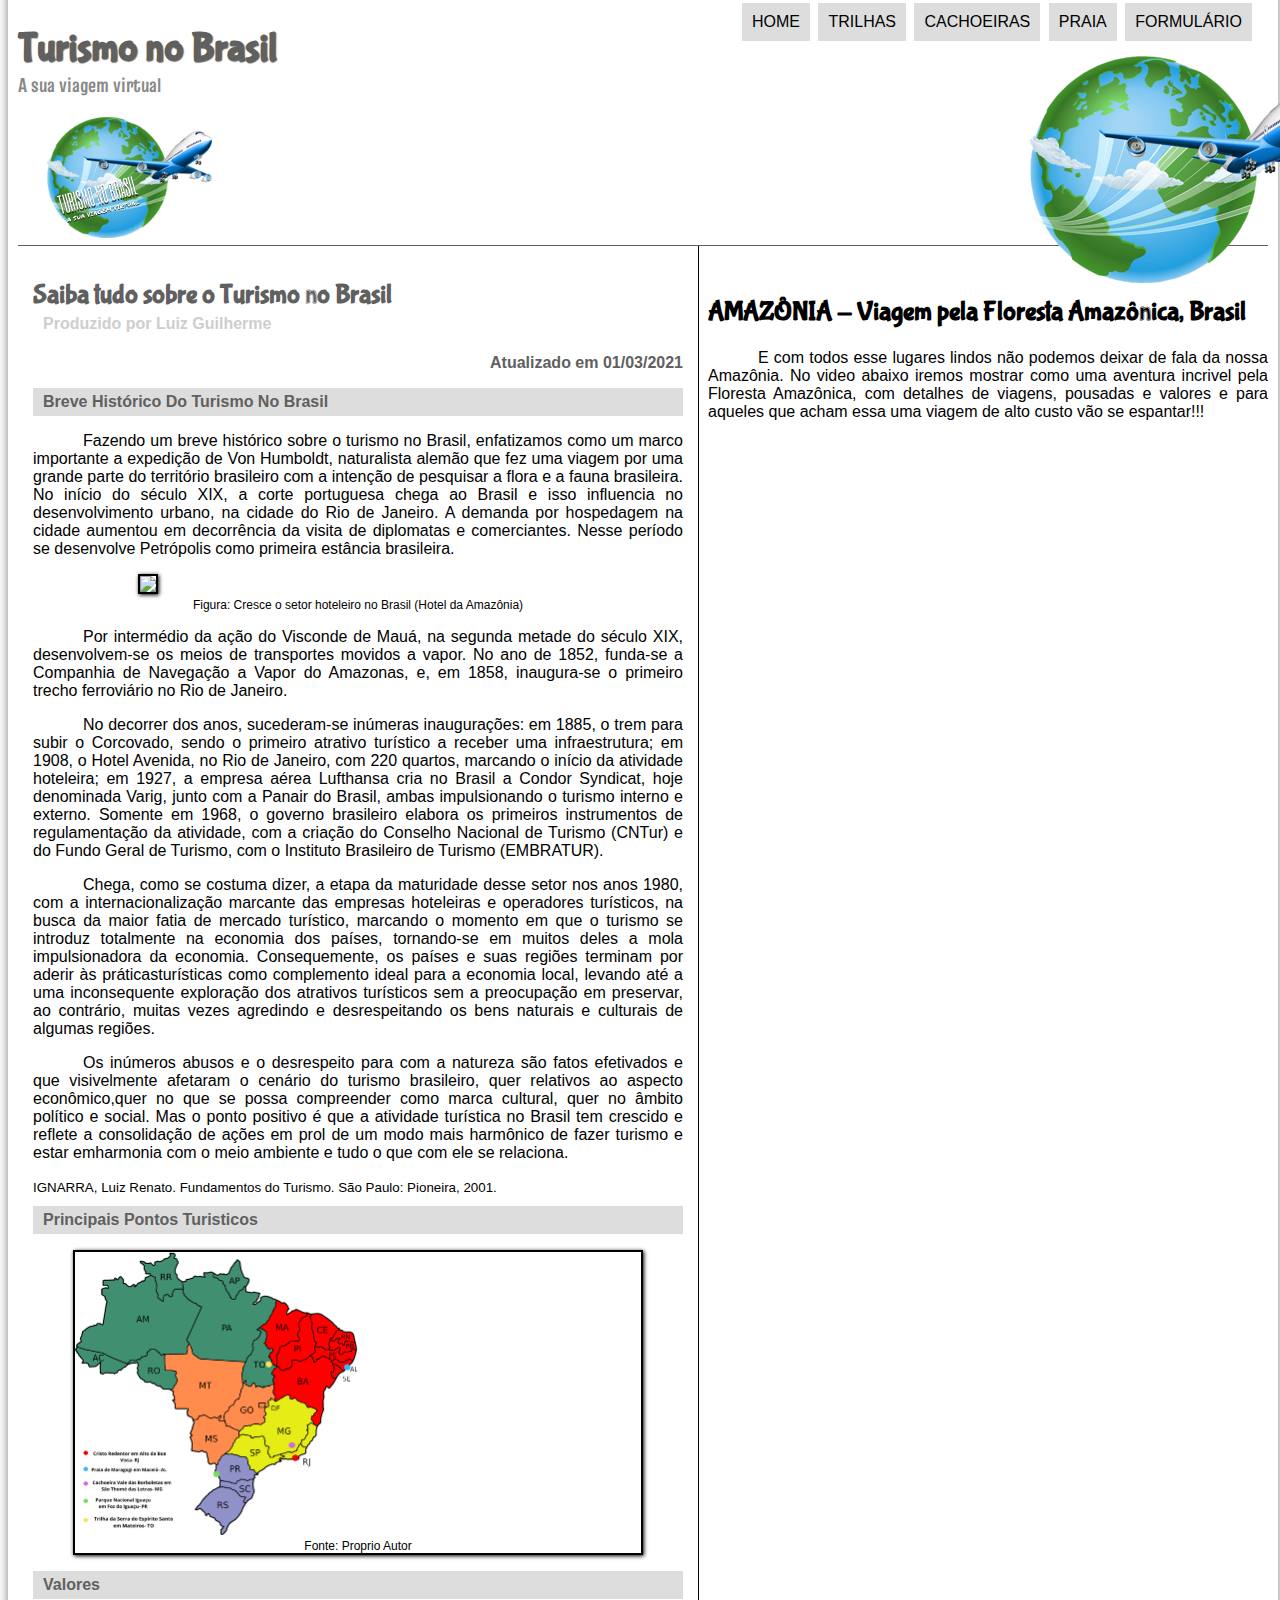
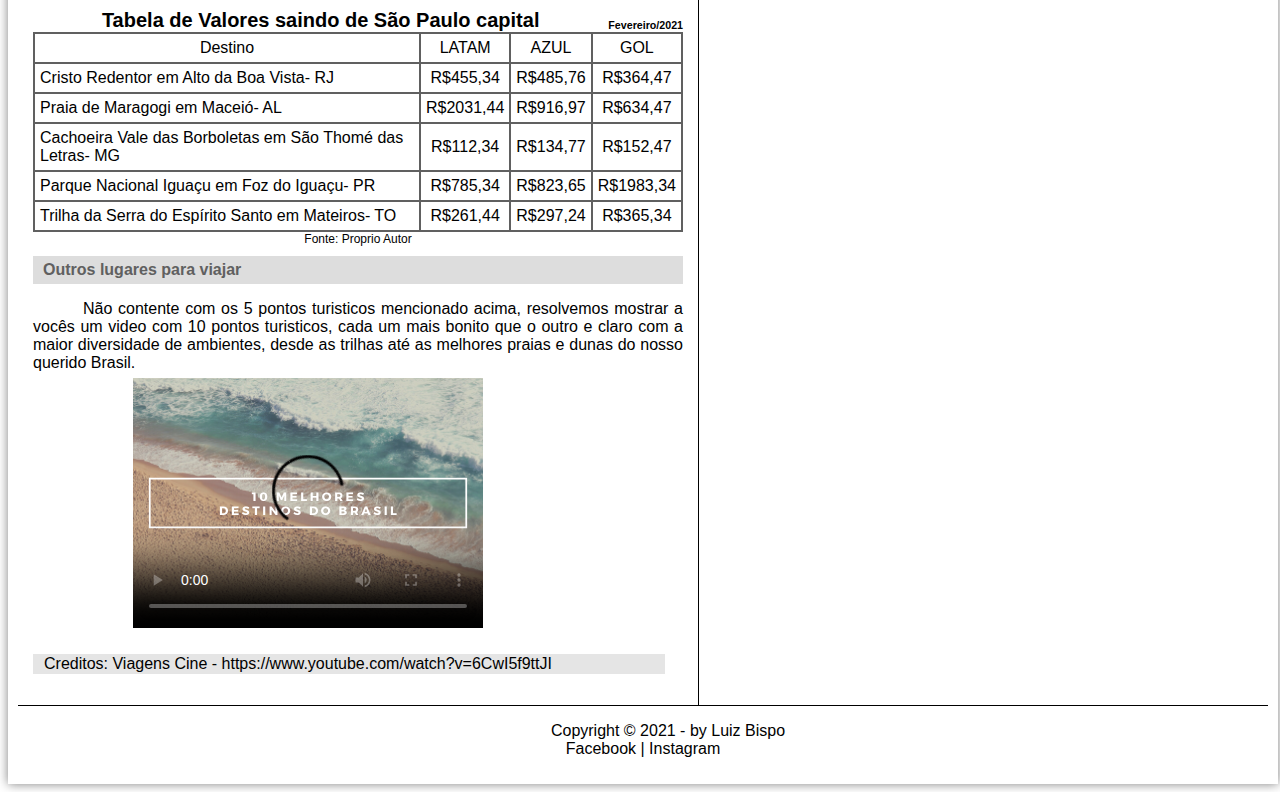
==== index.html @ 8facfdde "Add files via upload" ====
<!DOCTYPE html>
<html lang="pt-br">
<head>
	<meta charset="UTF-8">
	<title>Turismo no Brasil</title>
	<link rel="stylesheet" type="text/css" href="_css\estilo.css">
	<link rel="stylesheet" type="text/css" href="_css\multimidia.css">
</head> <!-- Cabeçalho -->
<script src="_javascript/funcoes.js"></script>
<body>
<div id="interface"> <!--Divisão -->
	<header id="cabecalho"> <!-- Semantica - ID é identificação - Inicio do cabeçalho-->
	<hgroup> <!-- Semantica - Agrupando os titulos -->
	<h1> Turismo no Brasil </h1>
	<h2> A sua viagem virtual</h2>
	</hgroup>

<figure>
	<img id="icone" src="_imagens\aviao-home.png"> <!-- imagem Source -->
</figure>

	<nav id="menu">
	<h1> Menu Principal </h1>
		<ol> 
			<li onmousemove="mudafoto('_imagens/home.png')" onmouseout="mudafoto('_imagens/aviao-home.png')"><a href="index.html" target="_self">Home</a></li>
			<li onmousemove="mudafoto('_imagens/trilha.png')" onmouseout="mudafoto('_imagens/aviao-home.png')"><a href="trilha.html" target="_self">Trilhas</a></li>
			<li onmousemove="mudafoto('_imagens/cachoeira.png')" onmouseout="mudafoto('_imagens/aviao-home.png')"><a href="cachoeira.html" target="_self">Cachoeiras</a></li>
			<li onmousemove="mudafoto('_imagens/praia.png')" onmouseout="mudafoto('_imagens/aviao-home.png')"><a href="praia.html" target="_self">Praia</a></li>
			<li onmousemove="mudafoto('_imagens/formulario.png')" onmouseout="mudafoto('_imagens/aviao-home.png')"><a href="formulario.html" target="_self">Formulário</a></li>
		</ol>
	</nav>
	</header> <!-- Final do cabeçalho-->
<section id="corpo">
	<article id="noticia">
		<header id="cabecalho-artigo">
			<hgroup>
				<h1> Saiba tudo sobre o Turismo no Brasil </h1>
				<h2>Produzido por Luiz Guilherme </h2>
				<h3 class="direita">Atualizado em 01/03/2021 </h3>
			</hgroup>
		</header>
	<h2>Breve Histórico Do Turismo No Brasil</h2>

	<p> Fazendo um breve histórico sobre o turismo no Brasil, enfatizamos como um marco importante a expedição de Von Humboldt, naturalista alemão que fez uma viagem por uma grande parte do território brasileiro com a intenção de pesquisar a flora e a fauna brasileira. No início do século XIX, a corte portuguesa chega ao Brasil e isso influencia no desenvolvimento urbano, na cidade do Rio de Janeiro. A demanda por hospedagem na cidade aumentou em decorrência da visita de diplomatas e comerciantes. Nesse período se desenvolve Petrópolis como primeira estância brasileira.</p>

	<figure class="legenda">
		<img id="aviao" src="_imagens\setor-hoteleiro.png">
		<figcaption>
			<span>Figura: Cresce o setor hoteleiro no Brasil (Hotel da Amazônia)</span>
		</figcaption>
	</figure>
	<p> Por intermédio da ação do Visconde de Mauá, na segunda metade do século XIX, desenvolvem-se os meios de transportes movidos a vapor. No ano de 1852, funda-se a Companhia de Navegação a Vapor do Amazonas, e, em 1858, inaugura-se o primeiro trecho ferroviário no Rio de Janeiro. </p>

	<p>No decorrer dos anos, sucederam-se inúmeras inaugurações: em 1885, o trem para subir o Corcovado, sendo o primeiro atrativo turístico a receber uma infraestrutura; em 1908, o Hotel Avenida, no Rio de Janeiro, com 220 quartos, marcando o início da atividade
	hoteleira; em 1927, a empresa aérea Lufthansa cria no Brasil a Condor Syndicat, hoje denominada Varig, junto com a Panair do Brasil, ambas impulsionando o turismo interno e externo. Somente em 1968, o governo brasileiro elabora os primeiros instrumentos de regulamentação da atividade, com a criação do Conselho Nacional de Turismo (CNTur) e do Fundo Geral de Turismo, com o Instituto Brasileiro de Turismo (EMBRATUR).</p>

	<p>Chega, como se costuma dizer, a etapa da maturidade desse setor nos anos 1980, com a internacionalização marcante das empresas hoteleiras e operadores turísticos, na busca da maior fatia de mercado turístico, marcando o momento em que o turismo se introduz
	totalmente na economia dos países, tornando-se em muitos deles a mola impulsionadora da economia. Consequemente, os países e suas regiões terminam por aderir às práticasturísticas como complemento ideal para a economia local, levando até a uma inconsequente exploração dos atrativos turísticos sem a preocupação em preservar, ao contrário, muitas vezes agredindo e desrespeitando os bens naturais e culturais de algumas regiões.</p>

	<p>Os inúmeros abusos e o desrespeito para com a natureza são fatos efetivados e que visivelmente afetaram o cenário do turismo brasileiro, quer relativos ao aspecto econômico,quer no que se possa compreender como marca cultural, quer no âmbito político e social.
	Mas o ponto positivo é que a atividade turística no Brasil tem crescido e reflete a consolidação de ações em prol de um modo mais harmônico de fazer turismo e estar emharmonia com o meio ambiente e tudo o que com ele se relaciona.</p>

<span id="referencia">IGNARRA, Luiz Renato. Fundamentos do Turismo. São Paulo: Pioneira, 2001. </span>

<h2>Principais Pontos Turisticos</h2>

<figure class="foto">
	<img src="_imagens\mapa-brasil-pequeno.png"> <!-- imagem Source -->
	<figcaption id="hoverr">
		<h3>Um pouco sobre cada lugar</h3>
		
		<p>Praia de Maragogi: O litoral nordestino tem várias cidades lindas, e uma delas é Maceió, uma excelente opção para descansar. A praia de Maragogi faz parte da chamada Costa dos Corais, uma área de proteção ambiental que se estende por cerca de 120 km ao longo da costa, abrigando praias lindas, com águas mornas e cristalinas, coqueirais a perder de vista e muitas piscinas naturais.</p>

		<p>Cachoeira Vale das Borboletas em São Thomé das Letras: O Vale das Borboletas possui duas quedas d’água, que são o suficiente pra quem quer se refrescar. O lugar abriga também uma pequena toca cercada de samambaias, o que impressiona os turista pelo contato direto com a natureza. Em determinadas épocas do ano, o vale fica cheio de borboletas. Ideal para se refrescar e aproveitar a paisagem. </p> 

		<p>Parque Nacional Iguaçu em Foz do Iguaçu: Viva as mais raras experiências de contato com a natureza, no maior conjunto de quedas d’água do mundo, na cidade de Foz do Iguaçu, Paraná. Cataratas do Iguaçu está localizada no Parque Nacional do Iguaçu, que é Patrimônio Natural da Humanidade, considerado uma das Maravilhas Mundiais da Natureza.</p>

		<p>Trilha da Serra do Espírito Santo em Mateiros: Íngreme e considerada a trilha mais difícil da região, tem extensão de 34 km  até chegar ao mirante da serra, passando por áreas arenosas que serão origem ao Jalapão. A dificuldade da subida é recompensada pela vista esplendorosa do pôr do sol. A trilha é cercada por trechos demarcados, cordas e paradas de descanso. É indicado proteção solar e água para se manter hidratado durante o percurso desafiador. A descida também exige cuidados por causa da grande quantidade de pedras soltas, sendo aconselhável ir de tênis e no fim da tarde.</p>
	</figcaption>
	<figcaption class="fonte">
		Fonte: Proprio Autor
	</figcaption>
</figure>
<h2>Valores</h2>
<table id="tabelavalor">
<caption> Tabela de Valores saindo de São Paulo capital <span>Fevereiro/2021</span> </caption>


<tr><td>Destino</td><td>LATAM</td><td>AZUL</td><td>GOL</td> </tr>	
<tr><td class="ce">Cristo Redentor em Alto da Boa Vista- RJ</td><td>R$455,34</td><td>R$485,76</td><td>R$364,47</td></tr>
<tr><td class="ce">Praia de Maragogi em Maceió- AL</td><td>R$2031,44</td><td>R$916,97</td><td>R$634,47</td></tr>
<tr><td class="ce">Cachoeira Vale das Borboletas em São Thomé das Letras- MG</td><td>R$112,34</td><td>R$134,77</td><td>R$152,47</td></tr>
<tr><td class="ce">Parque Nacional Iguaçu em Foz do Iguaçu- PR</td><td>R$785,34</td><td>R$823,65</td><td>R$1983,34</td></tr>
<tr><td class="ce">Trilha da Serra do Espírito Santo em Mateiros- TO</td><td>R$261,44</td><td>R$297,24</td><td>R$365,34</td></tr>
<caption align="Bottom" id="autor"> Fonte: Proprio Autor </caption>
</table>
<h2> Outros lugares para viajar</h2>
<p> Não contente com os 5 pontos turisticos mencionado acima, resolvemos mostrar a vocês um video com 10 pontos turisticos, cada um mais bonito que o outro e claro com a maior diversidade de ambientes, desde as trilhas até as melhores praias e dunas do nosso querido Brasil.</p> 

<video id="filme-index" controls="constrols" poster="_imagens/capa-melhores-destinos.png">
			<source src="_videos/melhores-destinos-nacionais.mp4" type="video/mp4"/>
			<source src="_videos/melhores-destinos-nacionais.webm" type="video/webm"/>
			<source src="_videos/melhores-destinos-nacionais.ogv" type="video/ogv"/>
			Desculpe,mas não foi possivel carregar o Vídeo	
</video>
<p id="creditos">Creditos:<a href="https://www.youtube.com/watch?v=6CwI5f9ttJI" target="blank" > Viagens Cine - https://www.youtube.com/watch?v=6CwI5f9ttJI </a></p>

	</article>
</section>
<aside id="lateral">
	<article id="novidades">
<h2>AMAZÔNIA - Viagem pela Floresta Amazônica, Brasil</h2>

<p> E com todos esse lugares lindos não podemos deixar de fala da nossa Amazônia. No video abaixo iremos mostrar como uma aventura incrivel pela Floresta Amazônica, com detalhes de viagens, pousadas e valores e para aqueles que acham essa uma viagem de alto custo vão se espantar!!!</p> 

<iframe id="video-youtube" src="https://www.youtube.com/embed/Qo2oU_6bYaU" frameborder="0" allow="accelerometer; autoplay; clipboard-write; encrypted-media; gyroscope; picture-in-picture" allowfullscreen>
</iframe>

</aside>
<footer id="rodape">


<p> Copyright &copy; 2021 - by Luiz Bispo </br>

<a href="https://www.facebook.com/guilhermelgb12/" target="blank"> Facebook </a>|
<a href="https://www.instagram.com/l.g2001_/?hl=pt-br" target="blank"> Instagram </a>
</p>
</footer>
</div>
</body>
</html>
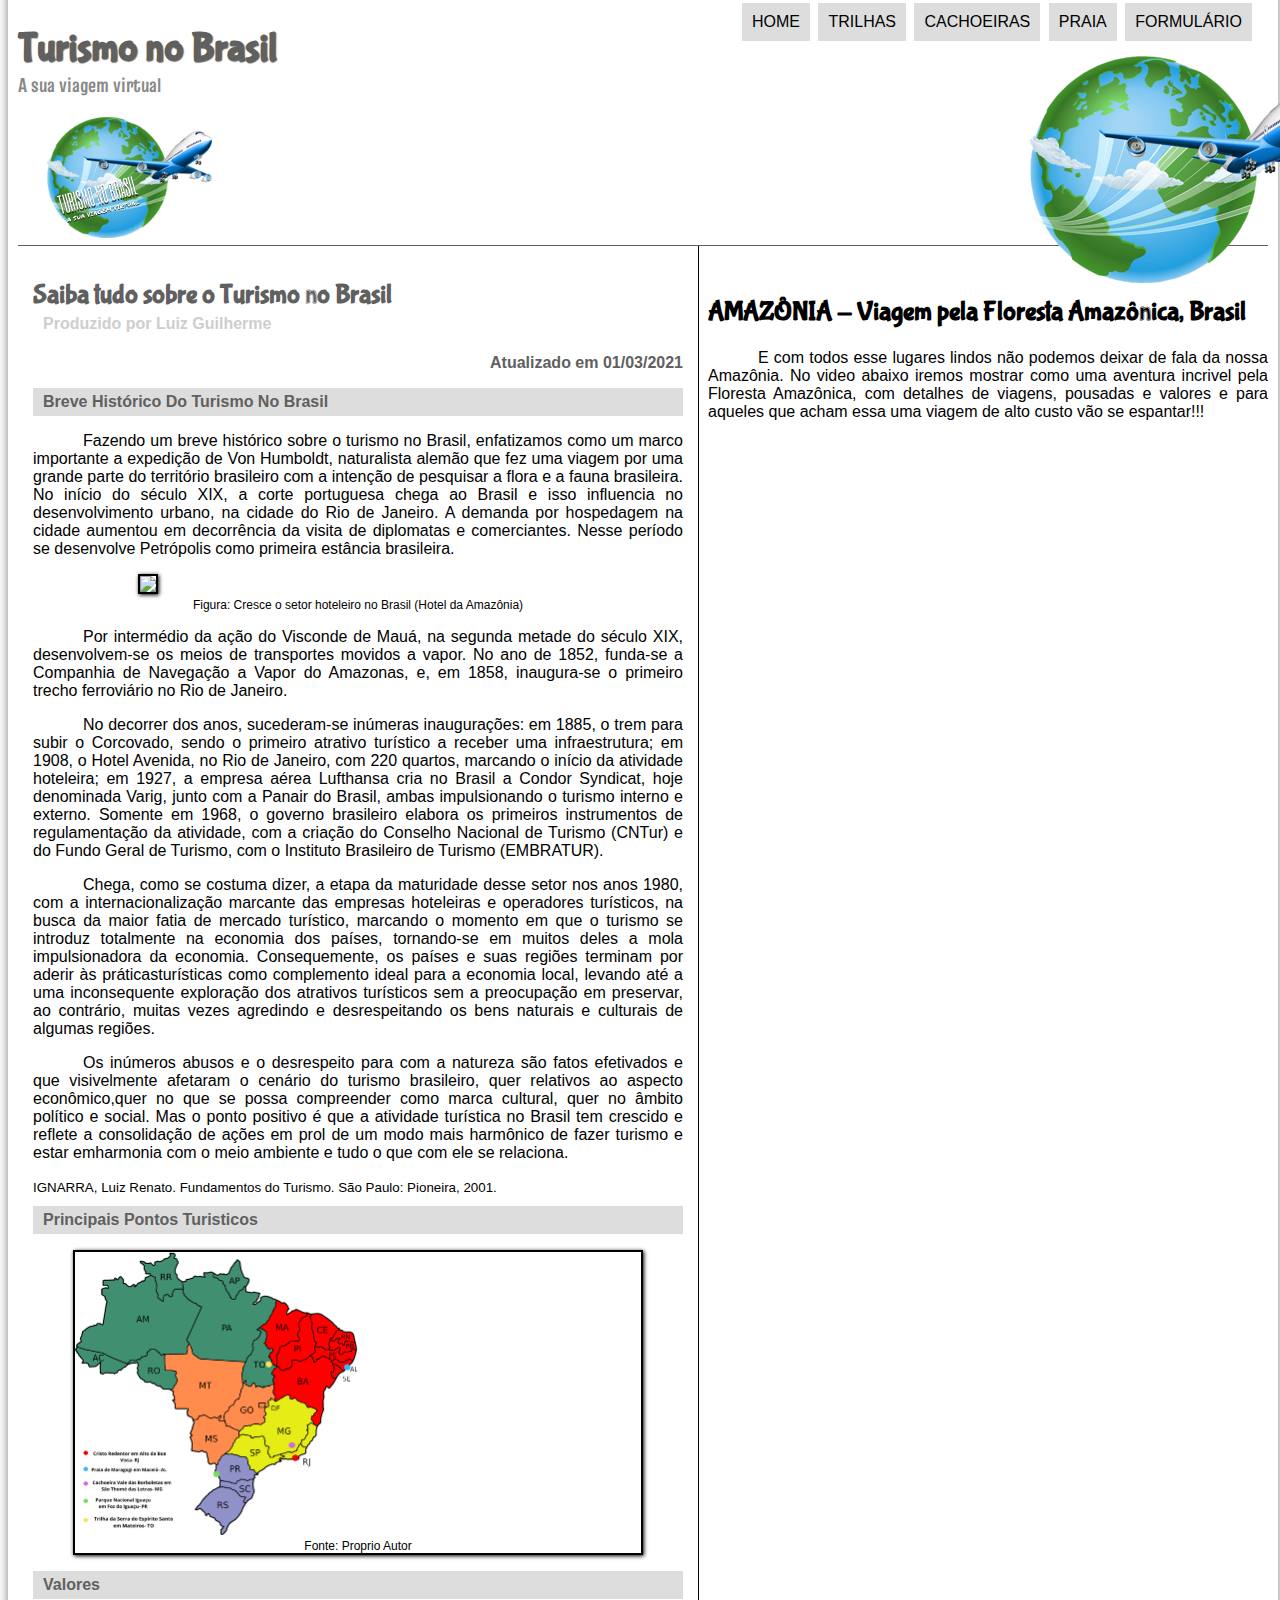
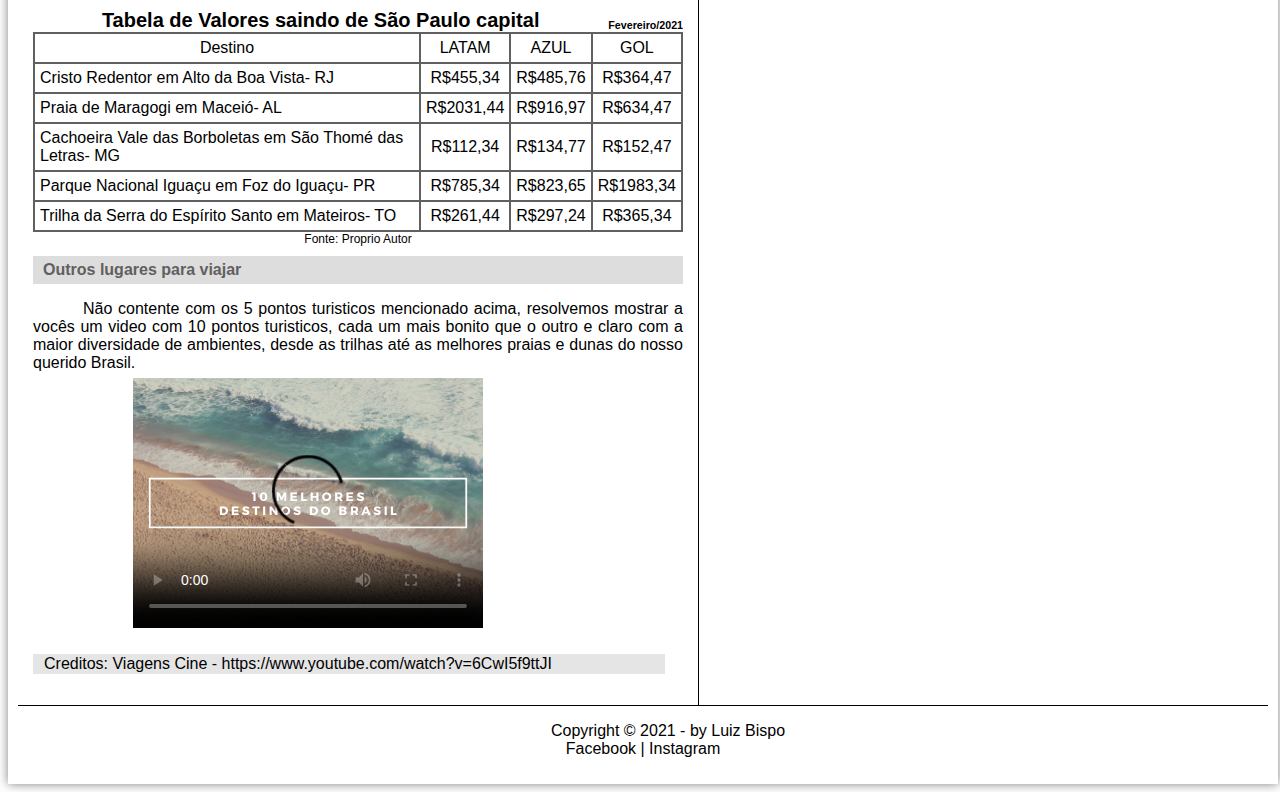
==== commit 94a82054: "Update index.html" ====
--- a/index.html
+++ b/index.html
@@ -3,7 +3,7 @@
 <head>
 	<meta charset="UTF-8">
 	<title>Turismo no Brasil</title>
-	<link rel="stylesheet" type="text/css" href="_css\estilo.css">
+	<link rel="stylesheet" type="text/css" href="_css/estilo.css">
 	<link rel="stylesheet" type="text/css" href="_css\multimidia.css">
 </head> <!-- Cabeçalho -->
 <script src="_javascript/funcoes.js"></script>
@@ -128,4 +128,4 @@
 </footer>
 </div>
 </body>
-</html>+</html>
--- a/_css/estilo.css
+++ b/_css/estilo.css
@@ -0,0 +1,226 @@
+@charset "UTF-8";
+@import url('https://fonts.googleapis.com/css2?family=Truculenta:wght@100&display=swap');
+@font-face {
+	font-family: 'fonte-logo';
+	src: url("../_fontes/bubblegum-sans-regular.otf");
+}
+/* Corpo de Texto */
+body{
+	font-family: Arial, sans-serif;
+	background-color: white;
+	color: rgba(0,0,0,1);
+}
+div#interface {
+	width: 1250px;
+	margin: -20px auto 0px auto;
+	box-shadow: 0px 0px 10px rgba(0, 0, 0, .5);
+	padding: 10px;
+}
+p {
+	text-align: justify;
+	text-indent: 50px;
+}
+a {
+	color: #000000;
+	text-decoration: none;
+}
+a:hover {
+	color: red;
+	text-decoration: underline;
+}
+header#cabecalho img#icone{
+	position: absolute;
+	left: 1030px;
+	top: 55px;
+}
+header#cabecalho{
+	border-bottom: 1px #606060 solid;
+	height: 220px;
+	background:	url("../_imagens/logo.png") no-repeat 0px 40px;
+}
+header#cabecalho h1{
+	font-family: 'fonte-logo', sans-serif;
+	font-size: 30pt;
+	color: #606060;
+	text-shadow: 1px 1px 1px rgba(0 ,0 ,0 ,.6);
+	padding: 0px;
+	margin-bottom: 0px;
+}
+
+header#cabecalho h2{
+	font-family:'Truculenta', sans-serif;
+	font-size: 15pt;
+	color: #888888;
+	padding: 0px;
+	margin-top: 0px;
+}
+article#noticia h2{
+	font-size: 12pt;
+	color: #606060;
+	background-color: #dddddd;
+	padding: 5px 0px 5px 10px;
+	margin: 10px 0px 10px 0px;
+}
+header#cabecalho-artigo h1{
+	font-family: "fonte-logo" , sans-serif;
+	font-size: 20pt;
+	color: #606060;
+	margin-bottom: 0px;
+}
+header#cabecalho-artigo h2{
+	font-size: 12pt;
+	color: #cecece;
+	background: #ffffff;
+	margin: 0px;
+}
+header#cabecalho-artigo h3{
+	font-size: 12pt;
+	color: #606060;
+}
+.direita{
+	text-align: right;
+}
+span#referencia {
+	font-family: arial,sans-serif;
+	font-size: 10pt;
+}
+/* Formatação de imagem */
+figure.foto{
+	position: relative;
+	border: 2px solid black;
+	box-shadow: 1px 1px 4px black;
+}
+figure.foto img{
+	width: 50%;
+	height: 50%;
+}
+figure.foto figcaption#hoverr {
+	position: absolute;
+	left: 662px;
+	top: -120px;
+	background-color: rgba(0, 0, 0,.4 );
+	width: 500px;
+	height: 550px;
+	color: black;
+	box-sizing: border-box;
+	opacity: 0;
+	transition: 1s;
+	padding: 10px;
+	font-size: 11pt;
+}
+figure.foto:hover figcaption#hoverr {
+	opacity: 1;
+}
+.fonte {
+	font-size: 9pt;
+	text-align: center;
+}
+figure.legenda figcaption{
+	font-size: 9pt;
+	text-align: center;
+}
+figure.legenda img{
+	position: relative;
+	border: 2px solid black;
+	box-shadow: 1px 1px 4px black;
+	left: 65px;
+}
+/* Formatação do menu */
+nav#menu {
+	display: block;
+}
+nav#menu ol{
+	list-style: none;
+	text-transform: uppercase;
+	position: absolute;
+	top: -15px;
+	left: 700px;
+
+}
+nav#menu li{
+	display: inline-block;
+	background-color: #dddddd;
+	padding: 10px;
+	margin: 2px;
+	-webkit-transition: background-color 1s;
+	-o-transition: background-color 1s;
+	transition: background-color 1s;
+}
+nav#menu li:hover{
+	background-color: #606060;
+
+}
+nav#menu h1{
+	display: none;
+}
+nav#menu a{
+	color: #000000;
+	text-decoration: none;
+}
+nav#menu a:hover{
+	color: #ffffff;
+	text-decoration: underline;
+}
+section#corpo{
+	display: block;
+	width: 650px;
+	float: left;
+	border-right: 1px solid black;
+	padding: 15px;
+}
+aside#lateral{
+	display: block;
+	width: 450px;
+	float: right;
+}
+aside#lateral h2{
+	margin-left: -110px;
+	margin-top: 50px;
+	font-size: 20pt;
+	color: black;
+	font-family: 'fonte-logo',sans-serif;
+}
+aside#lateral p{
+	margin-left: -110px;
+}
+footer#rodape{
+	clear: both; 
+	border-top: 1px solid black;
+}
+footer#rodape p{
+	text-align: center;
+}
+/* Tabela*/
+table#tabelavalor {
+	border: 1px solid #606060;
+	border-spacing: 0px;
+	margin-left: auto;
+	margin-right: auto;
+}
+table#tabelavalor td {
+	border: 1px solid #606060;
+	padding: 5px;
+	text-align: center;
+	vertical-align: middle;	
+}
+table#tabelavalor td.ce {
+	text-align: left;
+}
+table#tabelavalor caption {
+	color: black;
+	font-size: 15pt;
+	font-weight: bolder;
+}
+table#tabelavalor caption span{
+	display: block;
+	float: right;
+	color: black;
+	font-size: 8pt;
+	margin-top: 10px;
+}
+table#tabelavalor caption#autor {
+	font-size: 9pt;
+	text-align: center;
+	font-weight: normal;
+}
+
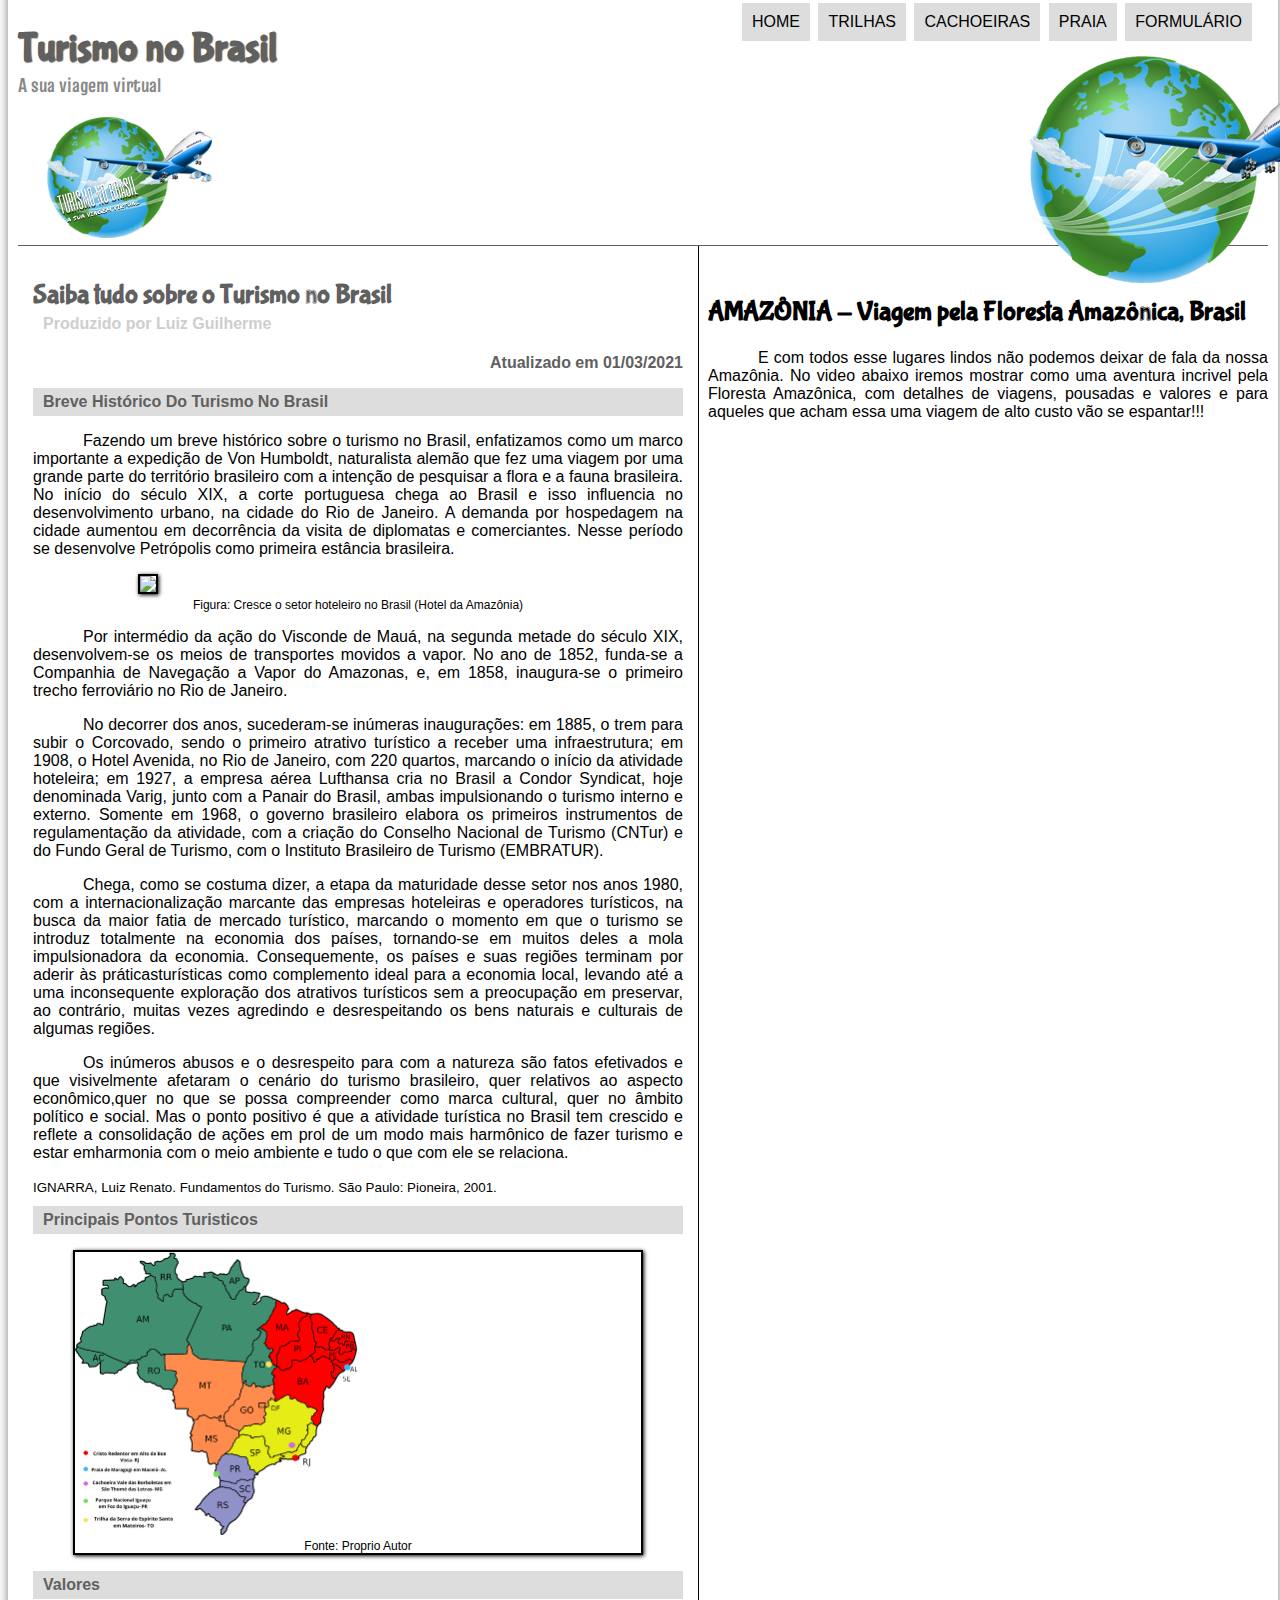
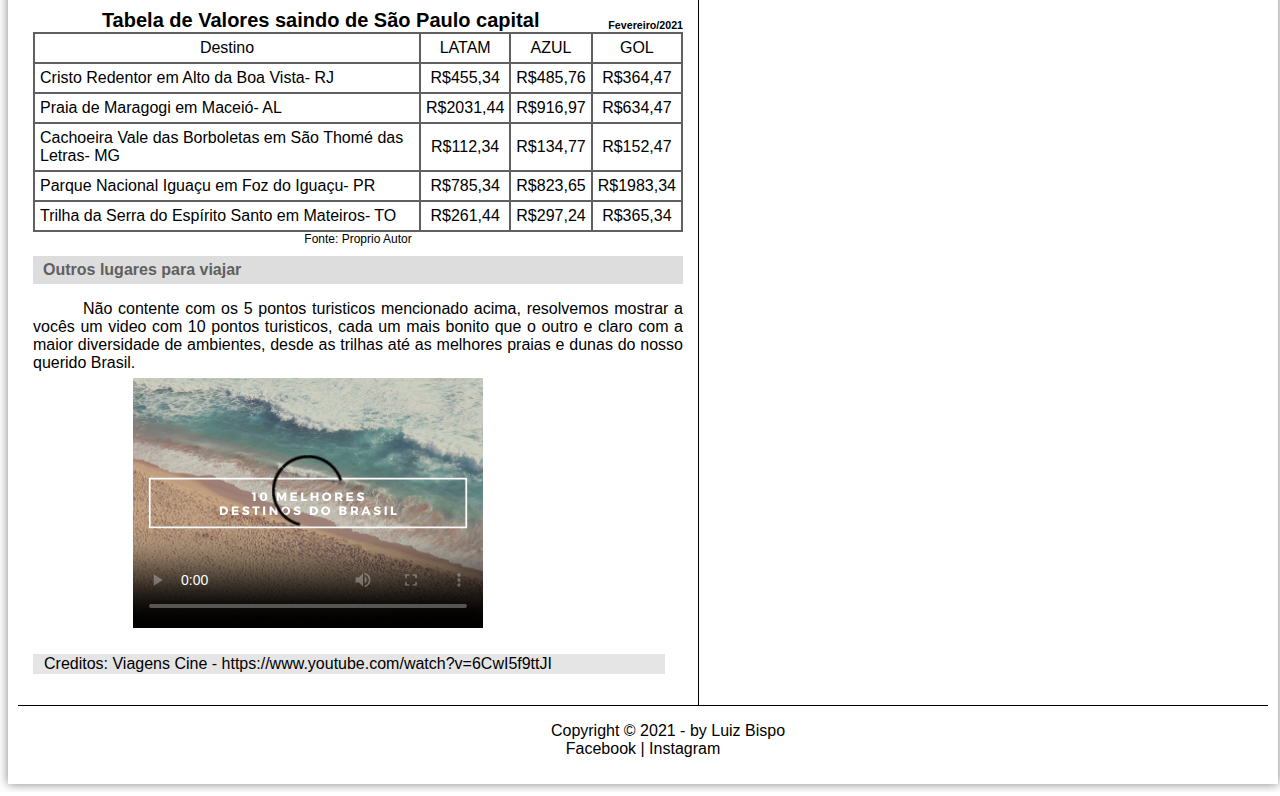
==== commit a735ca4a: "Update index.html" ====
--- a/index.html
+++ b/index.html
@@ -16,7 +16,7 @@
 	</hgroup>
 
 <figure>
-	<img id="icone" src="_imagens\aviao-home.png"> <!-- imagem Source -->
+	<img id="icone" src="_imagens/aviao-home.png"> <!-- imagem Source -->
 </figure>
 
 	<nav id="menu">
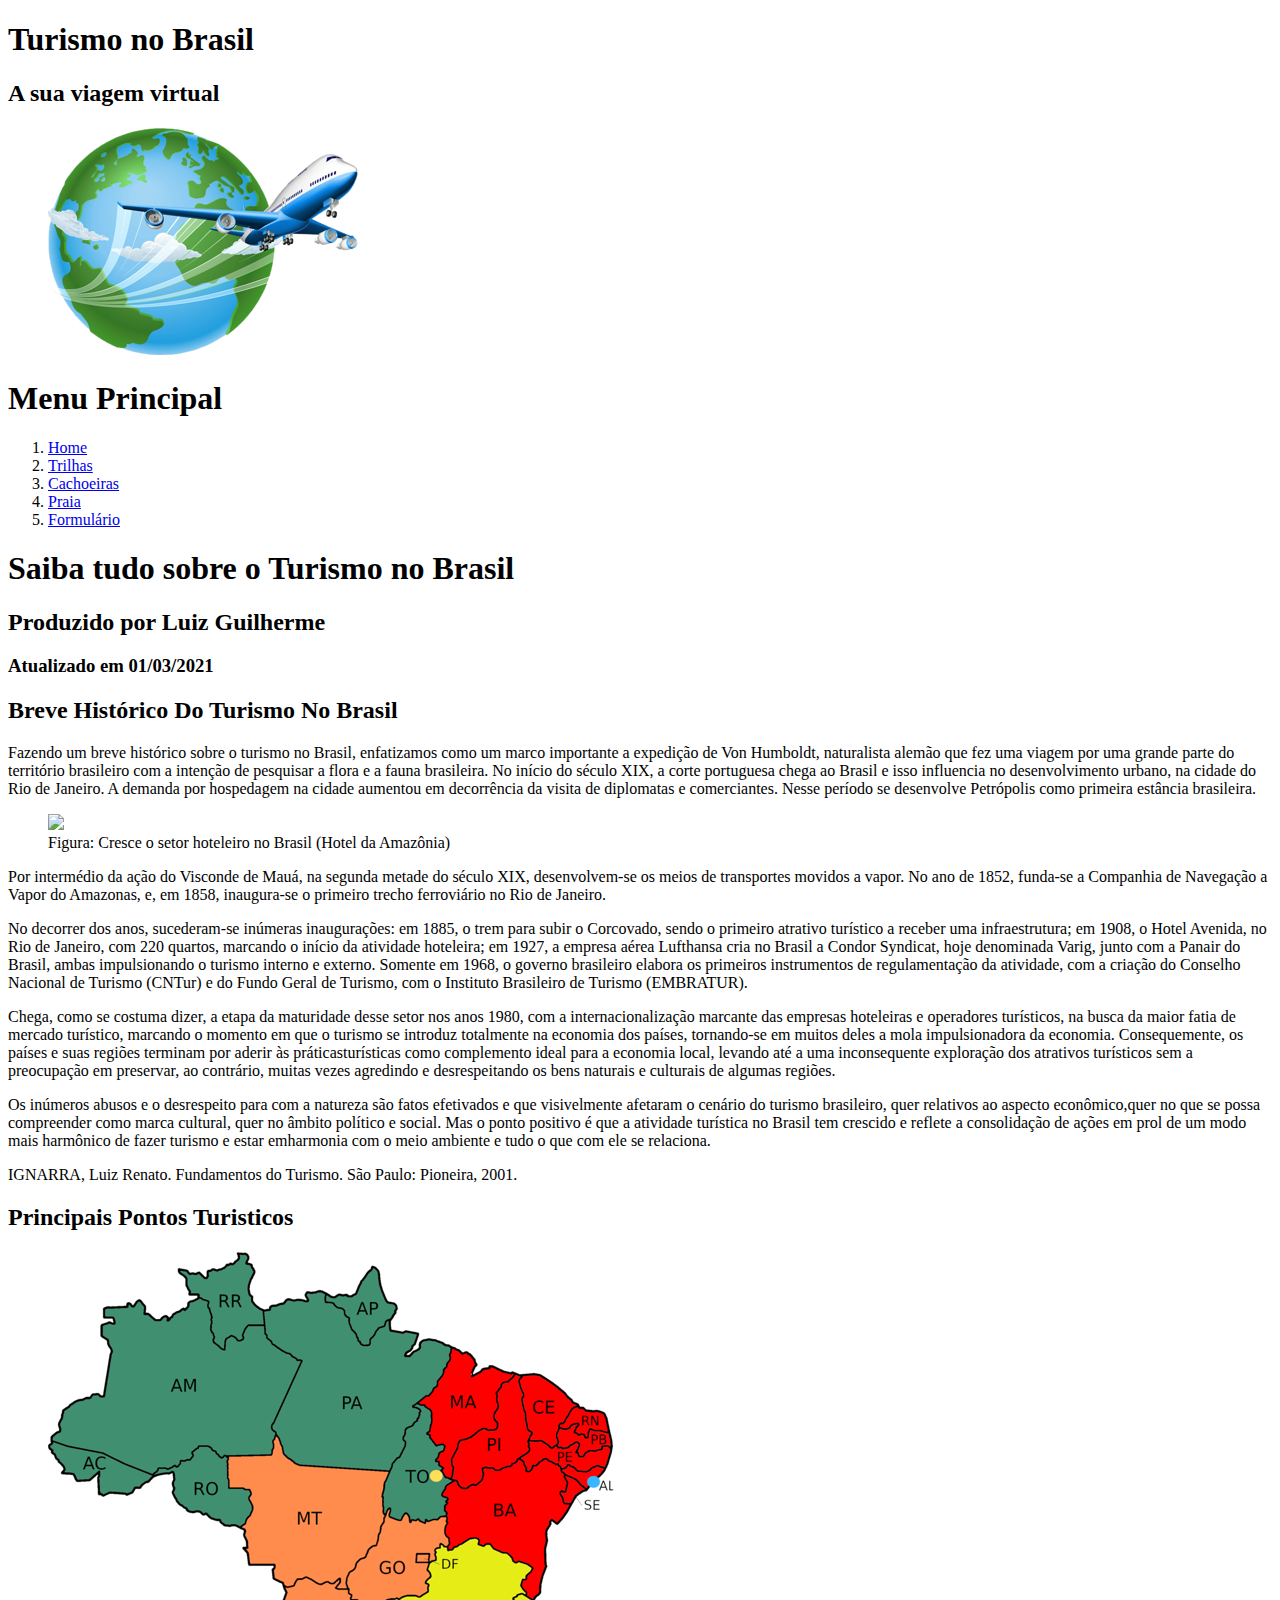
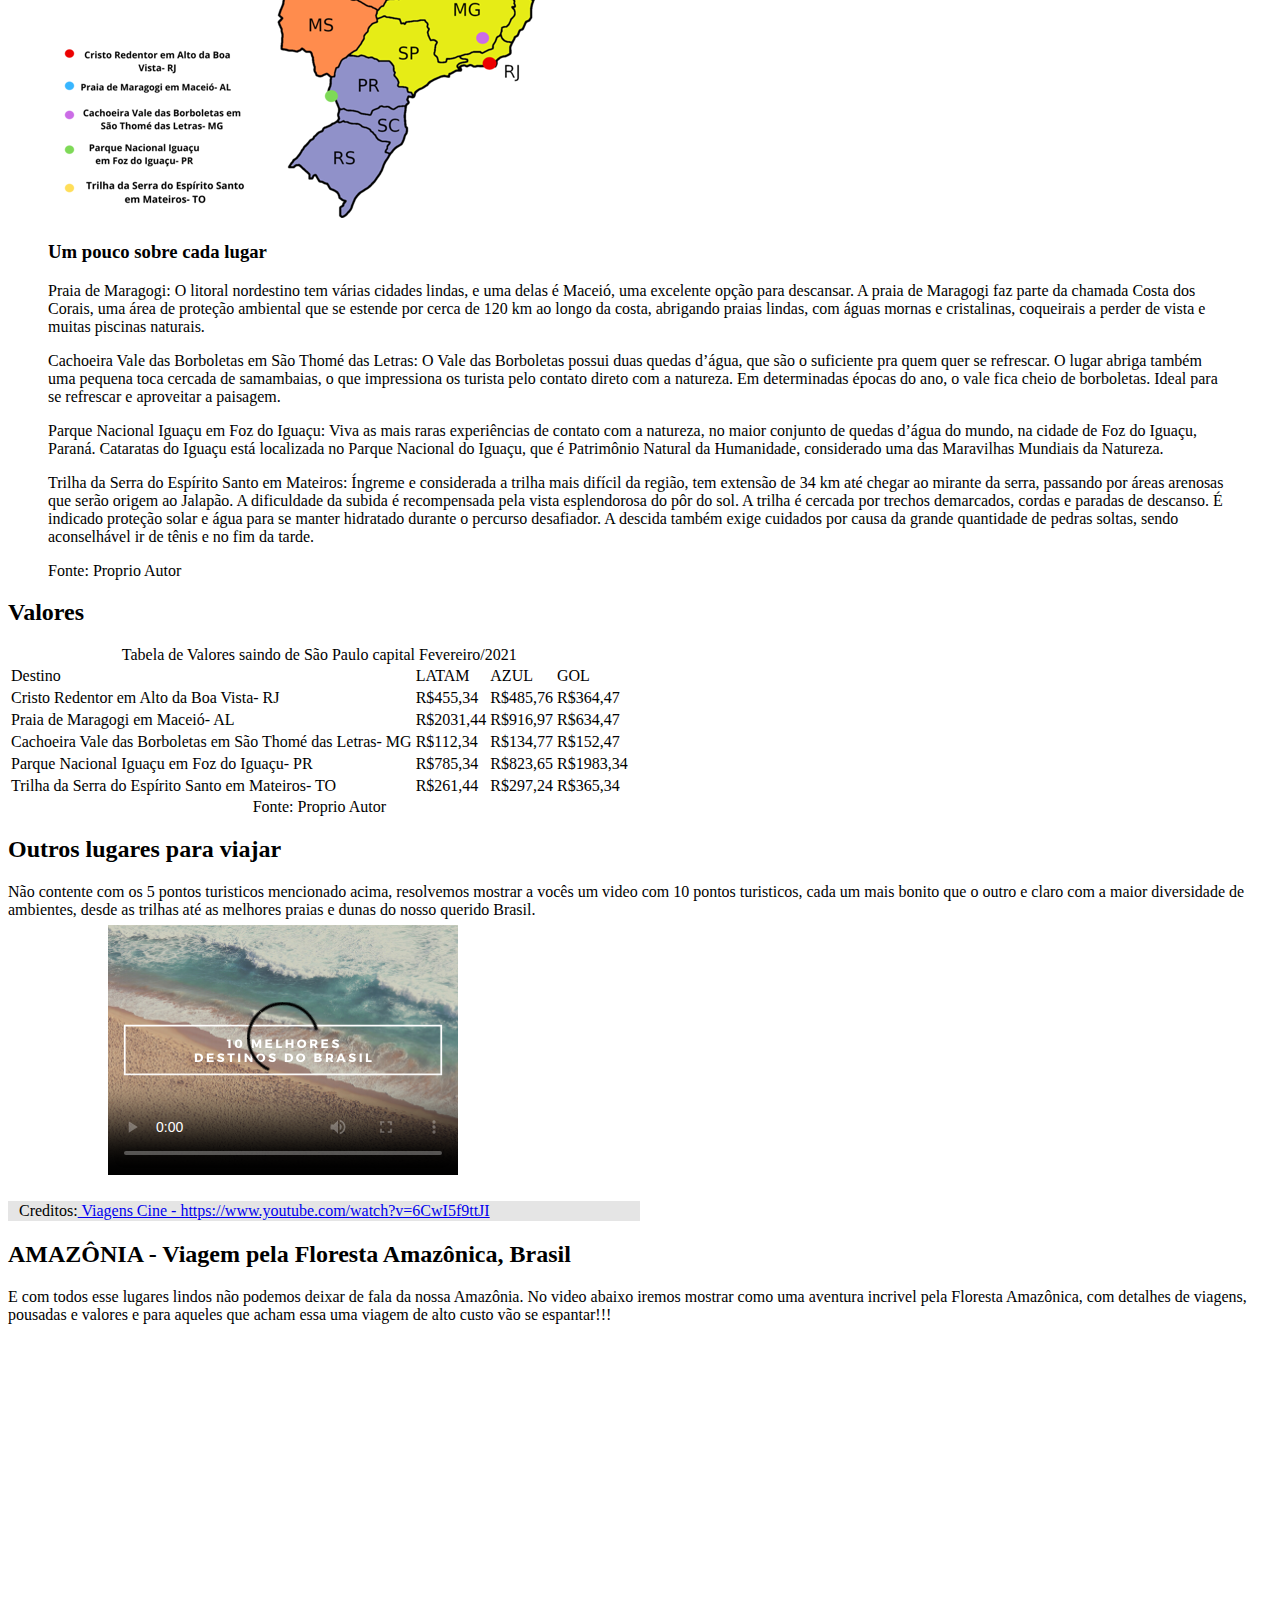
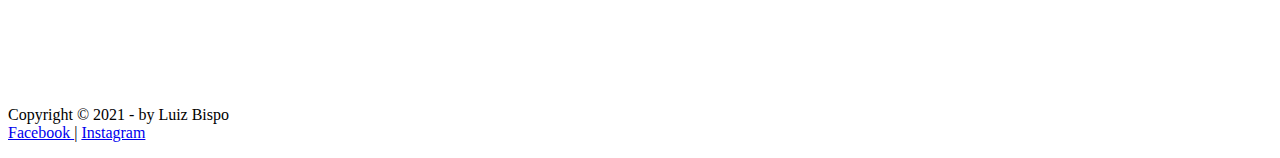
==== commit fd8e8cdb: "Update index.html" ====
--- a/index.html
+++ b/index.html
@@ -3,7 +3,7 @@
 <head>
 	<meta charset="UTF-8">
 	<title>Turismo no Brasil</title>
-	<link rel="stylesheet" type="text/css" href="_css/estilo.css">
+	<link rel="stylesheet" type="text/css" href="LuizGuilhermeBSilva.github.io/_css/ estilo.css">
 	<link rel="stylesheet" type="text/css" href="_css\multimidia.css">
 </head> <!-- Cabeçalho -->
 <script src="_javascript/funcoes.js"></script>
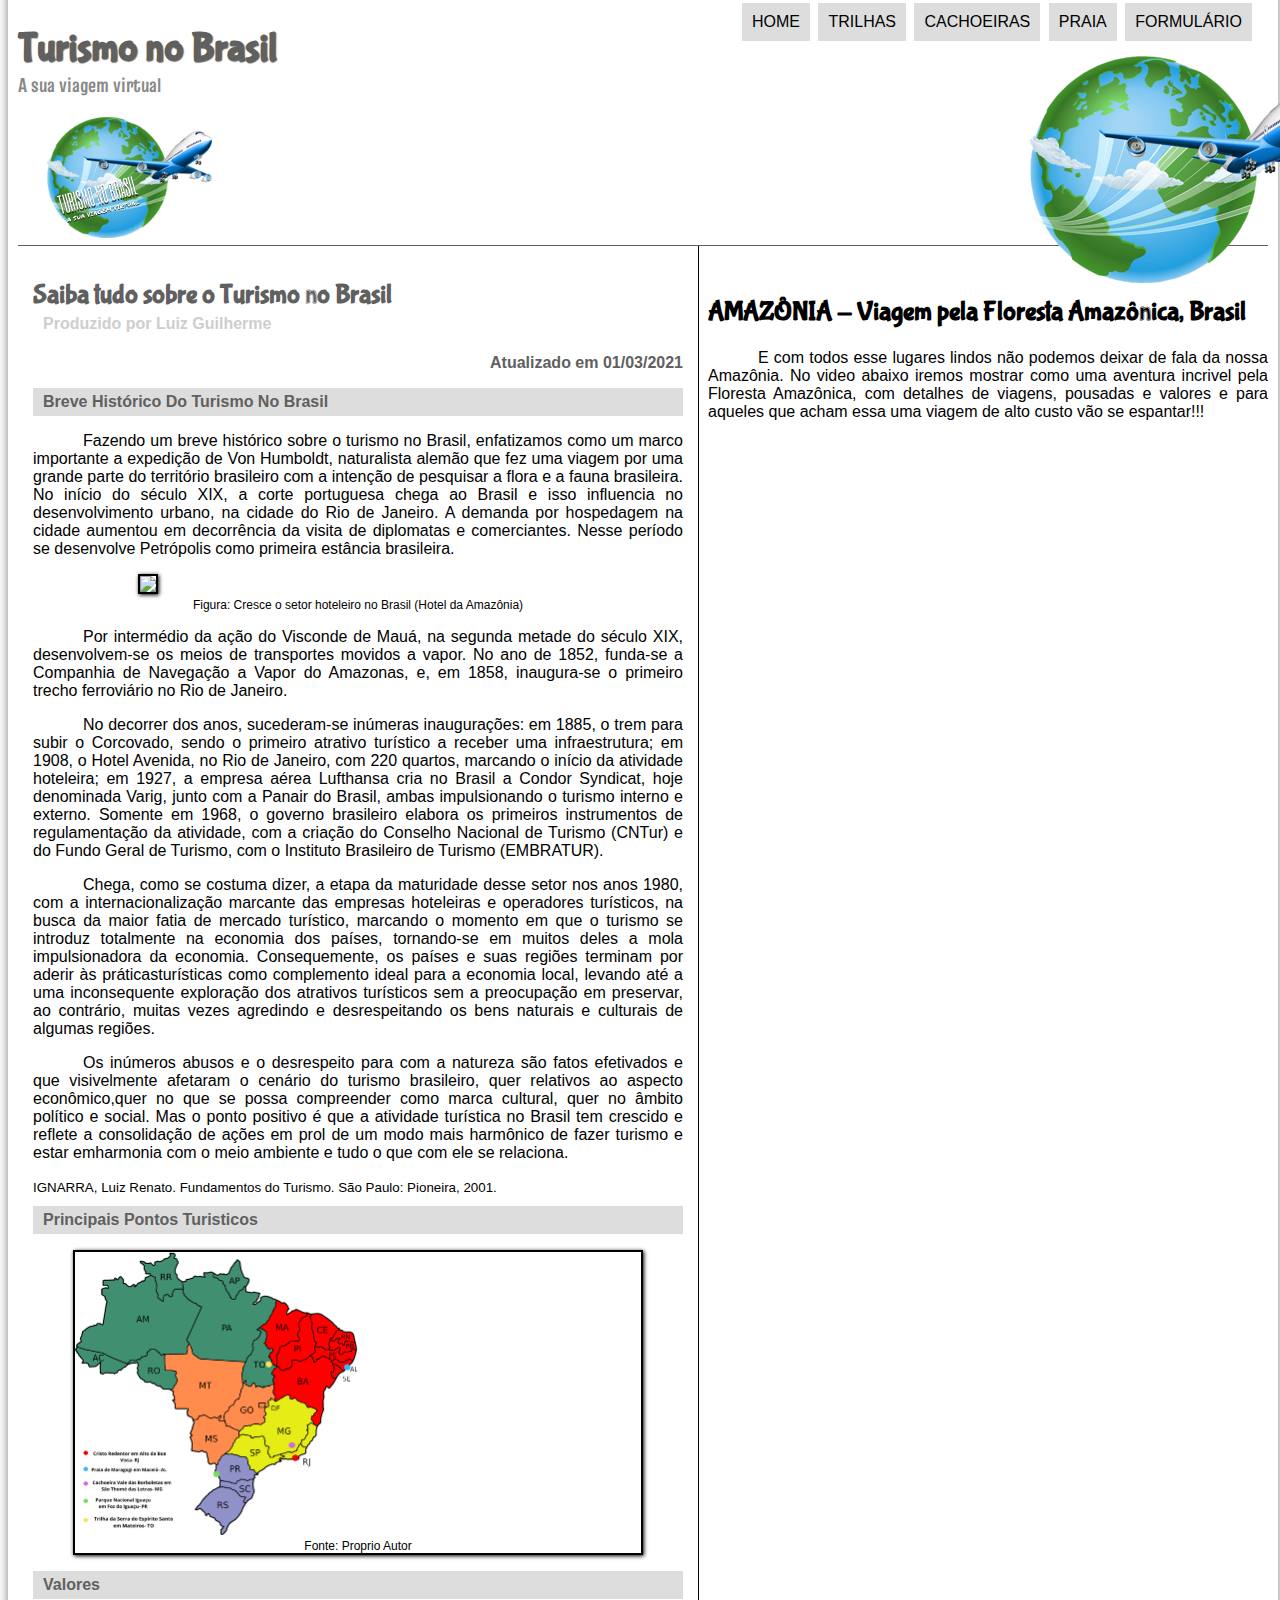
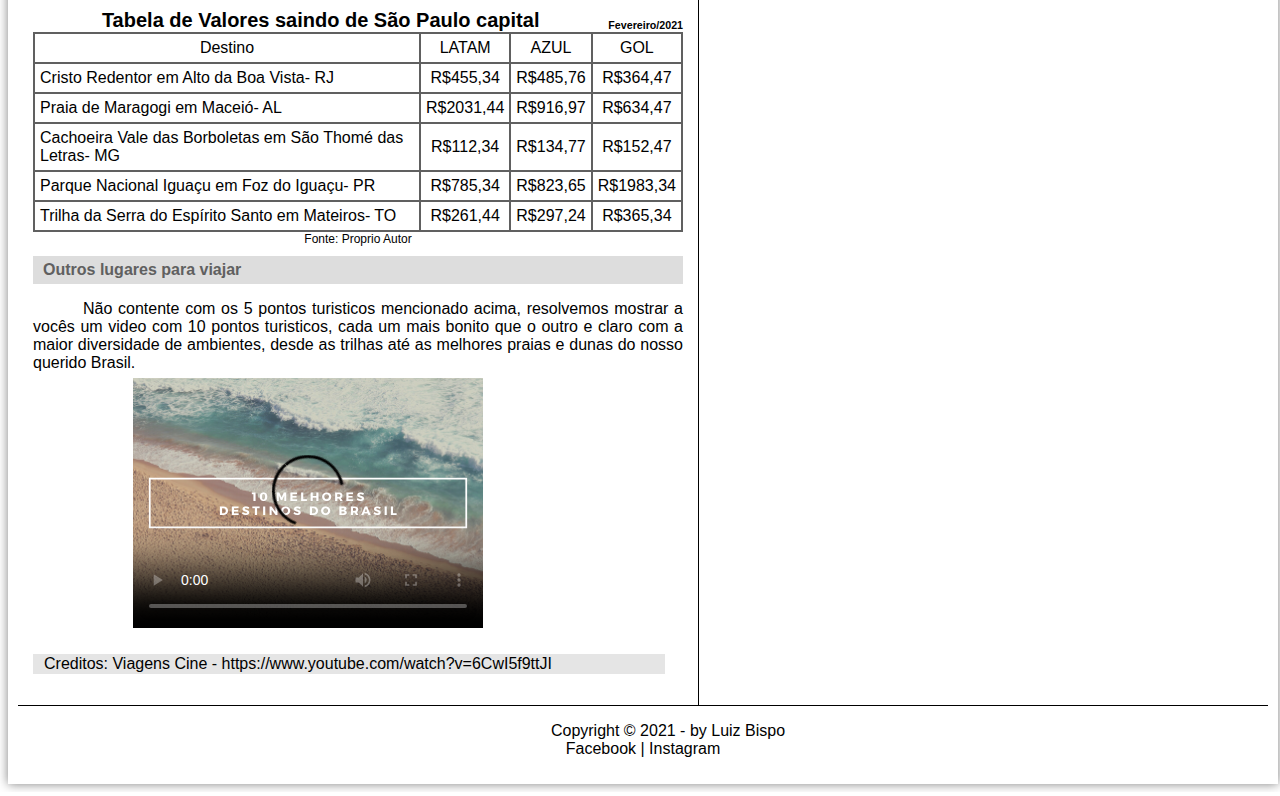
==== commit c56ab729: "Update index.html" ====
--- a/index.html
+++ b/index.html
@@ -3,8 +3,8 @@
 <head>
 	<meta charset="UTF-8">
 	<title>Turismo no Brasil</title>
-	<link rel="stylesheet" type="text/css" href="LuizGuilhermeBSilva.github.io/_css/ estilo.css">
-	<link rel="stylesheet" type="text/css" href="_css\multimidia.css">
+<link rel="stylesheet" type="text/css" href="https://luizguilhermebsilva.github.io/_css/estilo.css">
+  <link rel="stylesheet" type="text/css" href="_css/multimidia.css">
 </head> <!-- Cabeçalho -->
 <script src="_javascript/funcoes.js"></script>
 <body>
--- a/_css/multimidia.css
+++ b/_css/multimidia.css
@@ -0,0 +1,47 @@
+@charset "UTF-8";
+
+div#tv-radio{
+	width: 700px;
+	height: 550px;
+	margin: auto;
+	background: url("../_imagens/tv-aviao.png") no-repeat;
+}
+audio#musica {
+	display: block;
+	position: relative;
+	left:680px;
+	top: 530px;
+	background: #dddddd;
+}
+video#filme{
+	display: block;
+	position: absolute;
+	left: 495px;
+	top: 535px;
+	width: 330px;
+	height: 190px;
+}
+video#filme-index{
+	display: block;
+	position: relative;
+	left: 100px;
+	top: -10px;
+	width: 350px;
+	height: 250px;
+}
+iframe#video-youtube{
+	display: block;
+	position: relative;
+	left: -100px;
+	top: 0px;
+	width: 550px;
+	height: 350px;
+}
+p#creditos{
+	text-align: justify;
+	text-indent: 10px;
+	background-color: rgba(0,0,0,.1);
+	padding: 1px;
+	width: 630px;
+}
+
